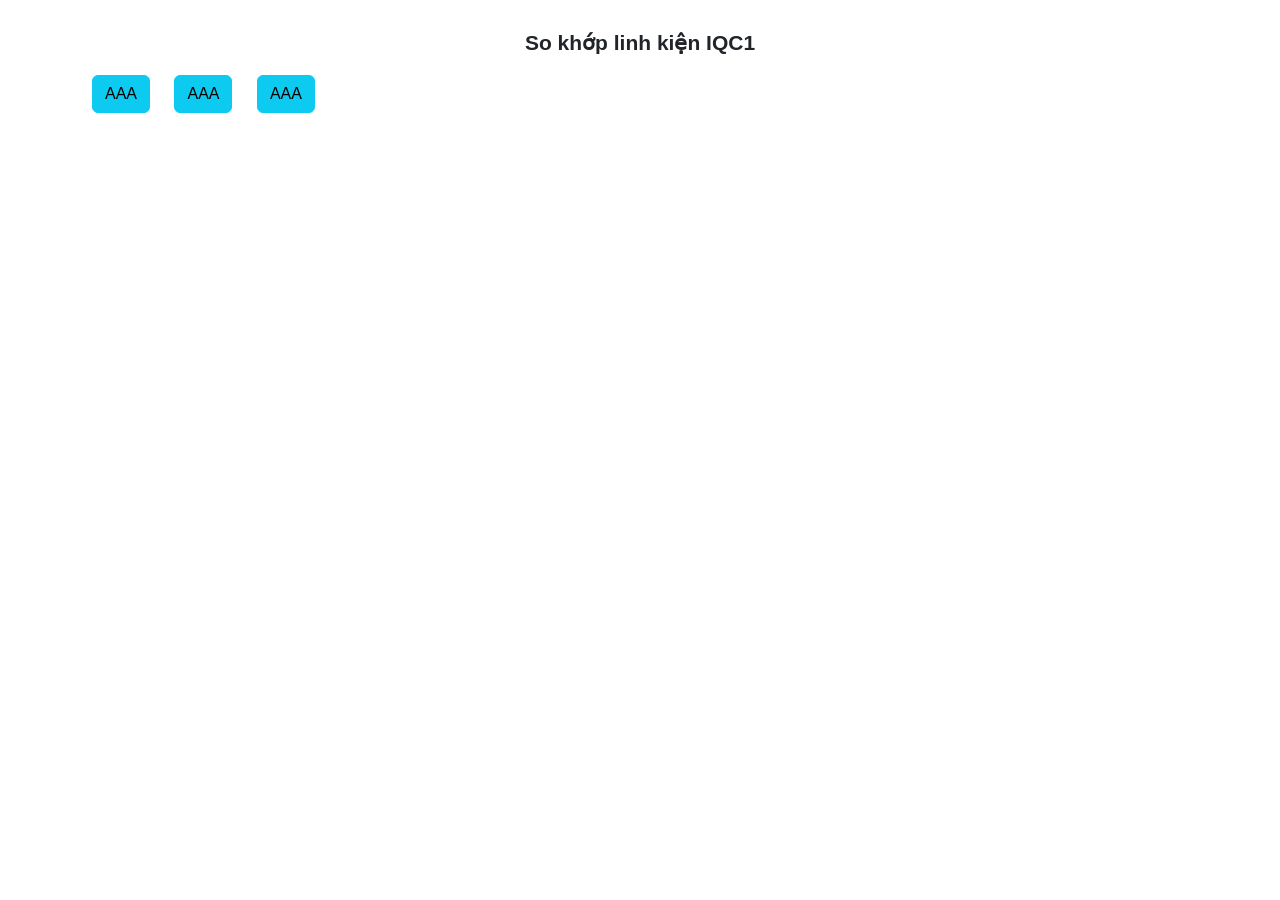
==== index.html @ f89dc6fd "Add files via upload" ====
<!DOCTYPE html>
<html lang="vi">
<head>
    <meta charset="UTF-8">
    <title>So khớp linh kiện IQC1</title>
    <meta name="viewport" content="width=device-width, initial-scale=1, maximum-scale=1">

    <link
        href="https://cdn.jsdelivr.net/npm/bootstrap@5.3.2/dist/css/bootstrap.min.css"
        rel="stylesheet"
    >

    <!-- Custom CSS -->
    <link rel="stylesheet" href="style.css">
</head>
<body>
<div class="header">
    <div class="justify-content-center">
        <h3 class="display-5">So khớp linh kiện IQC1</h3>
    </div>
</div>
<div class="container">
    <div class="justify-content-center link">
        <a class="btn btn-info" href="math.html">AAA</a>
        <a class="btn btn-info" href="math.html">AAA</a>
        <a class="btn btn-info" href="math.html">AAA</a>
    </div>
</div>

<script src="app.js"></script>
</body>
</html>
---- style.css ----
body {
    font-family: Arial;
    padding: 20px;
    padding-top: 10px;
}
input {
    width: 100%;
    padding: 12px;
    font-size: 18px;
}
#reader {
    width: 100%;
    margin-top: 20px;
    display: none;
}
h3{
	text-align: center;
	font-size: 21px !important;
    font-weight: bold !important;
    margin-bottom: 20px;
    margin-top: 20px;
}

p{
	font-style: italic;
	text-align: center;
	font-size: 11px;
    margin-bottom: 10px !important;
}
#barcodeDS, #barcodeChiThi{
	height: 55px;
}
button {
	height: 50px;
	width: 150px;
}
#ket-qua{
	height: 50px;
    color: #fff;
    text-align: center;
    justify-content: center;
    border-radius: 10px;
    margin-top: 5px;
    display: flex;
    align-items: center;
    font-size: 38px;
    margin-bottom: 10px;
}
.header{

}
.input-group-text{
	height: 55px;
    border-radius: 7px 0 0 7px;
    font-weight: bold;
}
.item{
    display: flex;
    border-bottom: 1px solid #ddd;
    padding: 10px 0 10px 0;
}
.item p{
    font-size: 20px;
    font-weight: bold;
    margin-right: 20px;
    margin-top: 10px;
    font-style: normal;
}
.item button{
    width: 100px;
    margin: 0 20px 0 20px;
}
.item button.active{
    background-color: #c1c1c1 !important;
}
svg{
    width: 40px;
    height: 40px;
}
.header div {
    display: flex;
}
.header a {
    margin-top: 10px;
    margin-right: 40px;
}
.link a{
    margin: 0 10px 0 10px;
}
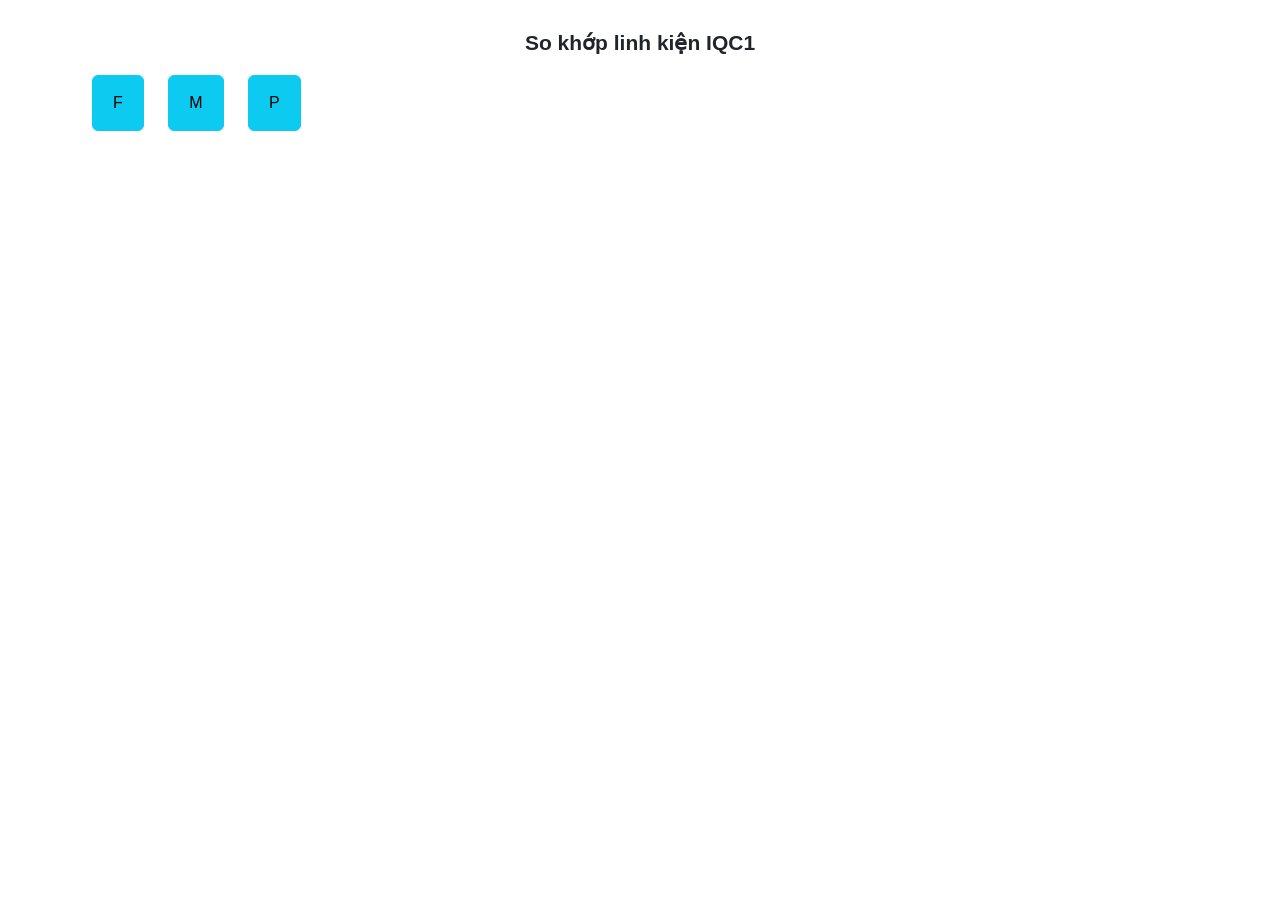
==== commit c3c998a1: "Add files via upload" ====
--- a/index.html
+++ b/index.html
@@ -21,9 +21,9 @@
 </div>
 <div class="container">
     <div class="justify-content-center link">
-        <a class="btn btn-info" href="math.html">AAA</a>
-        <a class="btn btn-info" href="math.html">AAA</a>
-        <a class="btn btn-info" href="math.html">AAA</a>
+        <a class="btn btn-info" href="fitness.html">F</a>
+        <a class="btn btn-info" href="math.html">M</a>
+        <a class="btn btn-info" href="period.html">P</a>
     </div>
 </div>
 
--- a/style.css
+++ b/style.css
@@ -68,7 +68,7 @@
 }
 .item button{
     width: 100px;
-    margin: 0 20px 0 20px;
+    margin: 0 15px 0 15px;
 }
 .item button.active{
     background-color: #c1c1c1 !important;
@@ -86,4 +86,5 @@
 }
 .link a{
     margin: 0 10px 0 10px;
+    padding: 15px 20px;
 }
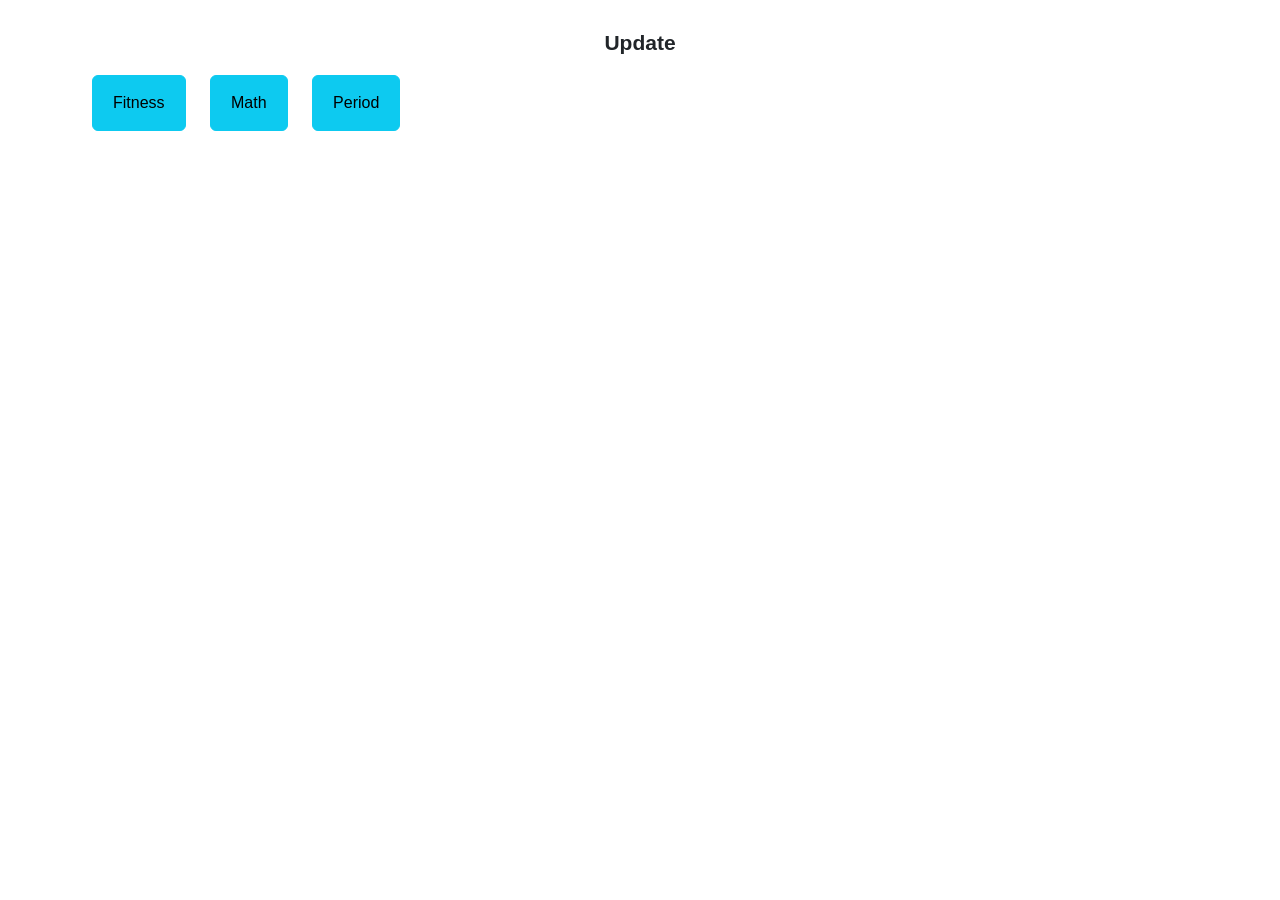
==== commit 3a4295ed: "Add files via upload" ====
--- a/index.html
+++ b/index.html
@@ -2,7 +2,7 @@
 <html lang="vi">
 <head>
     <meta charset="UTF-8">
-    <title>So khớp linh kiện IQC1</title>
+    <title>Update</title>
     <meta name="viewport" content="width=device-width, initial-scale=1, maximum-scale=1">
 
     <link
@@ -16,14 +16,14 @@
 <body>
 <div class="header">
     <div class="justify-content-center">
-        <h3 class="display-5">So khớp linh kiện IQC1</h3>
+        <h3 class="display-5">Update</h3>
     </div>
 </div>
 <div class="container">
     <div class="justify-content-center link">
-        <a class="btn btn-info" href="fitness.html">F</a>
-        <a class="btn btn-info" href="math.html">M</a>
-        <a class="btn btn-info" href="period.html">P</a>
+        <a class="btn btn-info" href="fitness.html">Fitness</a>
+        <a class="btn btn-info" href="math.html">Math</a>
+        <a class="btn btn-info" href="period.html">Period</a>
     </div>
 </div>
 
--- a/style.css
+++ b/style.css
@@ -60,15 +60,16 @@
     padding: 10px 0 10px 0;
 }
 .item p{
-    font-size: 20px;
+    font-size: 15px;
     font-weight: bold;
-    margin-right: 20px;
+    margin-right: 2px;
     margin-top: 10px;
     font-style: normal;
+    width: 100px;
 }
 .item button{
     width: 100px;
-    margin: 0 15px 0 15px;
+    margin: 0 10px 0 10px;
 }
 .item button.active{
     background-color: #c1c1c1 !important;
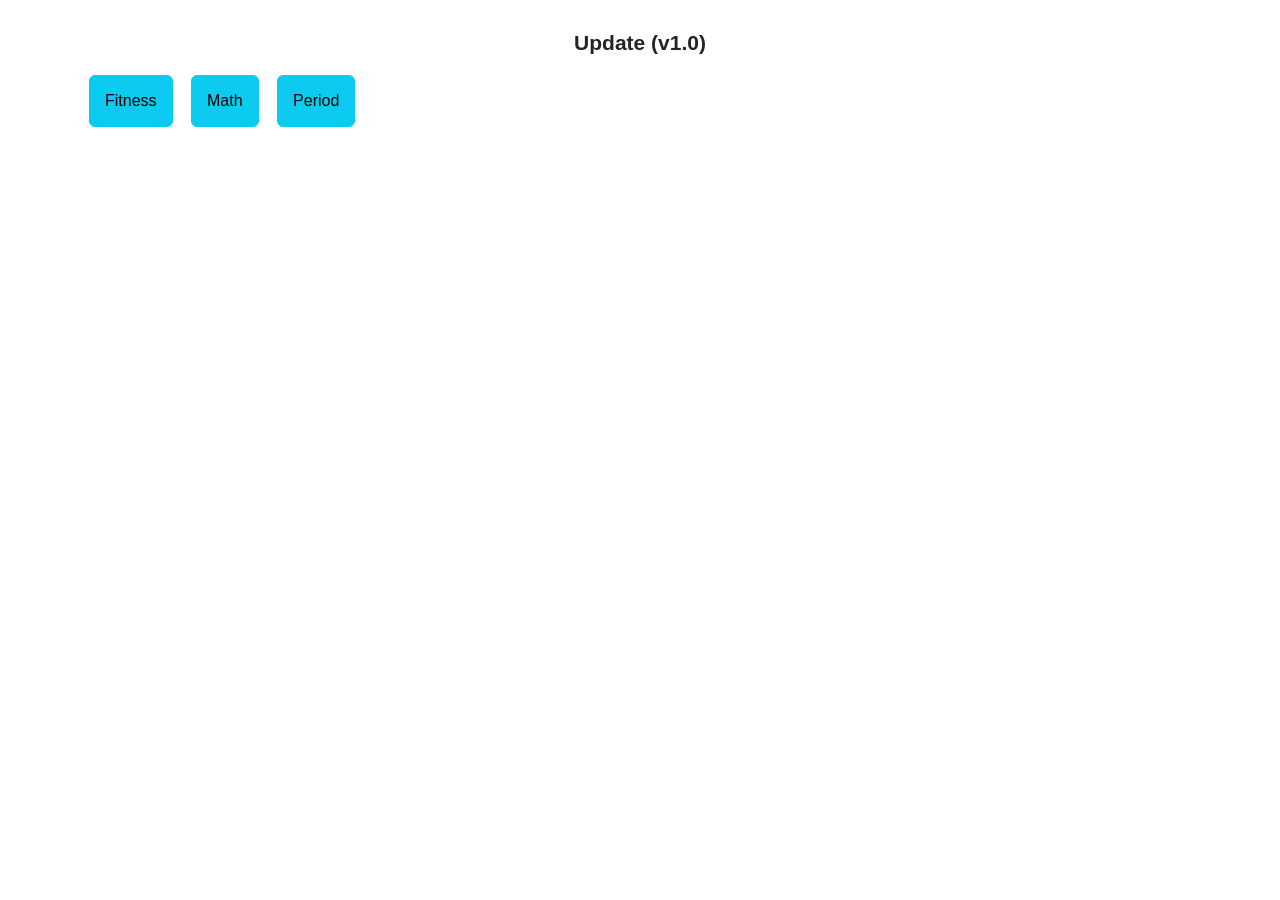
==== commit f3d36773: "Add files via upload" ====
--- a/index.html
+++ b/index.html
@@ -16,7 +16,7 @@
 <body>
 <div class="header">
     <div class="justify-content-center">
-        <h3 class="display-5">Update</h3>
+        <h3 class="display-5">Update (v1.0)</h3>
     </div>
 </div>
 <div class="container">
--- a/style.css
+++ b/style.css
@@ -69,7 +69,7 @@
 }
 .item button{
     width: 100px;
-    margin: 0 10px 0 10px;
+    margin: 0 7px 0 7px;
 }
 .item button.active{
     background-color: #c1c1c1 !important;
@@ -86,6 +86,6 @@
     margin-right: 40px;
 }
 .link a{
-    margin: 0 10px 0 10px;
-    padding: 15px 20px;
+    margin: 0 7px 0 7px;
+    padding: 13px 15px;
 }
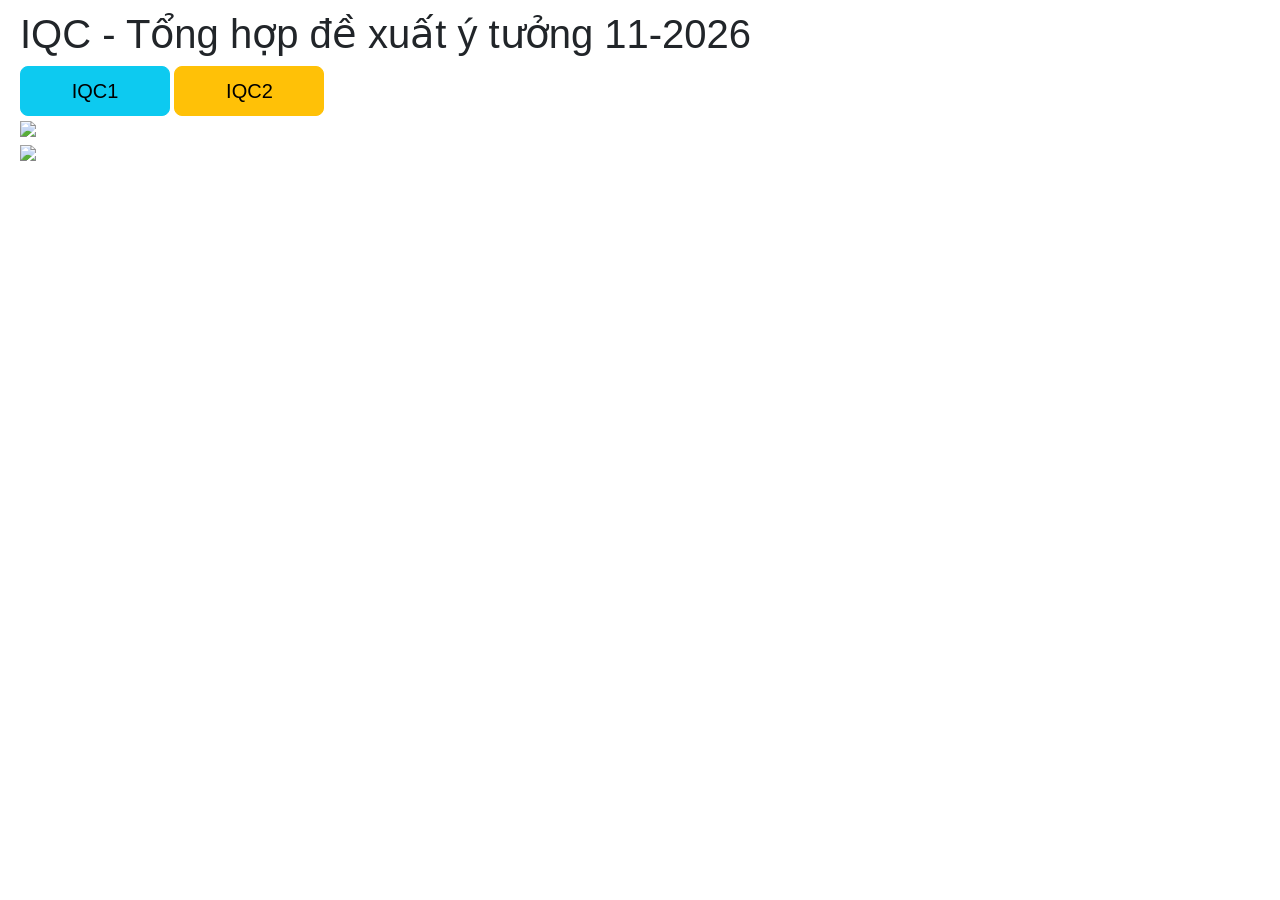
==== commit 9b21c497: "Add files via upload" ====
--- a/index.html
+++ b/index.html
@@ -1,32 +1,36 @@
 <!DOCTYPE html>
 <html lang="vi">
 <head>
-    <meta charset="UTF-8">
-    <title>Update</title>
-    <meta name="viewport" content="width=device-width, initial-scale=1, maximum-scale=1">
-
-    <link
+<meta charset="UTF-8">
+<title>Tổng hợp đề xuất ý tưởng mới</title>
+<meta name="viewport" content="width=device-width, initial-scale=1, maximum-scale=1">
+<link
         href="https://cdn.jsdelivr.net/npm/bootstrap@5.3.2/dist/css/bootstrap.min.css"
         rel="stylesheet"
     >
-
     <!-- Custom CSS -->
     <link rel="stylesheet" href="style.css">
 </head>
 <body>
-<div class="header">
-    <div class="justify-content-center">
-        <h3 class="display-5">Update (v1.0)</h3>
-    </div>
+<h1>IQC - Tổng hợp đề xuất ý tưởng 11-2026</h1>
+<!-- <h3>Nhóm thúc đẩy sáng tạo sẽ công bố kết quả vào 17H ngày 10 hàng tháng</h3> -->
+
+
+
+<div id="button_wrap">
+    <button class="btn btn-lg btn-info" onclick="start('7')">IQC1</button>
+    <button class="btn btn-lg btn-warning" onclick="start('0')">IQC2</button>
 </div>
-<div class="container">
-    <div class="justify-content-center link">
-        <a class="btn btn-info" href="fitness.html">Fitness</a>
-        <a class="btn btn-info" href="math.html">Math</a>
-        <a class="btn btn-info" href="period.html">Period</a>
-    </div>
+<div id="countdown"></div>
+<div id="gift">
+    <img id="box" src="box.png">
+    <div id="result"></div>
+    <img id="lid" src="lid.png">
 </div>
-
+<div>&nbsp;</div>
+<script src="https://cdn.jsdelivr.net/npm/canvas-confetti@1.6.0/dist/confetti.browser.min.js"></script>
 <script src="app.js"></script>
 </body>
+
 </html>
+
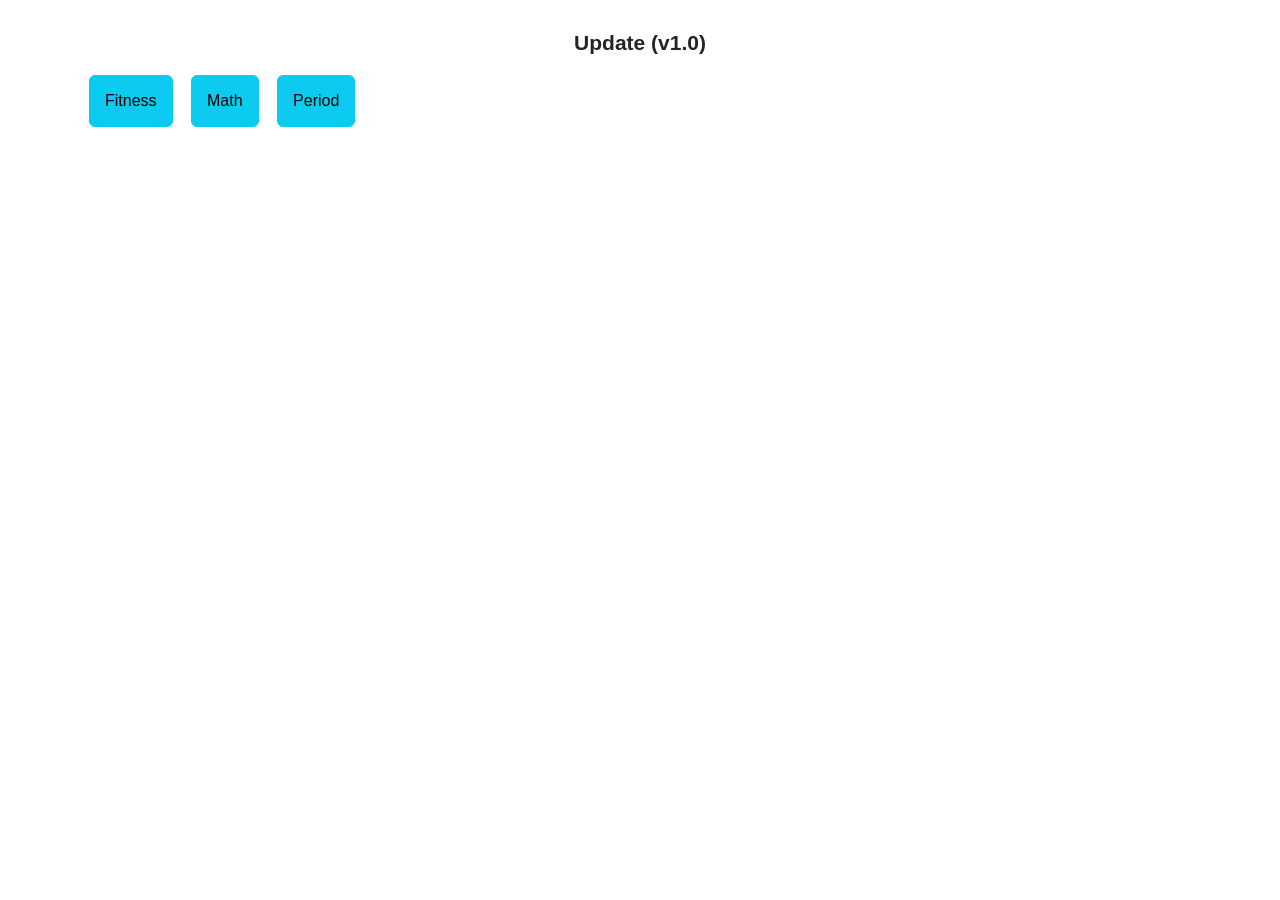
==== commit 0d408aee: "Add files via upload" ====
--- a/index.html
+++ b/index.html
@@ -1,36 +1,32 @@
 <!DOCTYPE html>
 <html lang="vi">
 <head>
-<meta charset="UTF-8">
-<title>Tổng hợp đề xuất ý tưởng mới</title>
-<meta name="viewport" content="width=device-width, initial-scale=1, maximum-scale=1">
-<link
+    <meta charset="UTF-8">
+    <title>Update</title>
+    <meta name="viewport" content="width=device-width, initial-scale=1, maximum-scale=1">
+
+    <link
         href="https://cdn.jsdelivr.net/npm/bootstrap@5.3.2/dist/css/bootstrap.min.css"
         rel="stylesheet"
     >
+
     <!-- Custom CSS -->
     <link rel="stylesheet" href="style.css">
 </head>
 <body>
-<h1>IQC - Tổng hợp đề xuất ý tưởng 11-2026</h1>
-<!-- <h3>Nhóm thúc đẩy sáng tạo sẽ công bố kết quả vào 17H ngày 10 hàng tháng</h3> -->
+<div class="header">
+    <div class="justify-content-center">
+        <h3 class="display-5">Update (v1.0)</h3>
+    </div>
+</div>
+<div class="container">
+    <div class="justify-content-center link">
+        <a class="btn btn-info" href="fitness.html">Fitness</a>
+        <a class="btn btn-info" href="math.html">Math</a>
+        <a class="btn btn-info" href="period.html">Period</a>
+    </div>
+</div>
 
-
-
-<div id="button_wrap">
-    <button class="btn btn-lg btn-info" onclick="start('7')">IQC1</button>
-    <button class="btn btn-lg btn-warning" onclick="start('0')">IQC2</button>
-</div>
-<div id="countdown"></div>
-<div id="gift">
-    <img id="box" src="box.png">
-    <div id="result"></div>
-    <img id="lid" src="lid.png">
-</div>
-<div>&nbsp;</div>
-<script src="https://cdn.jsdelivr.net/npm/canvas-confetti@1.6.0/dist/confetti.browser.min.js"></script>
 <script src="app.js"></script>
 </body>
-
 </html>
-
